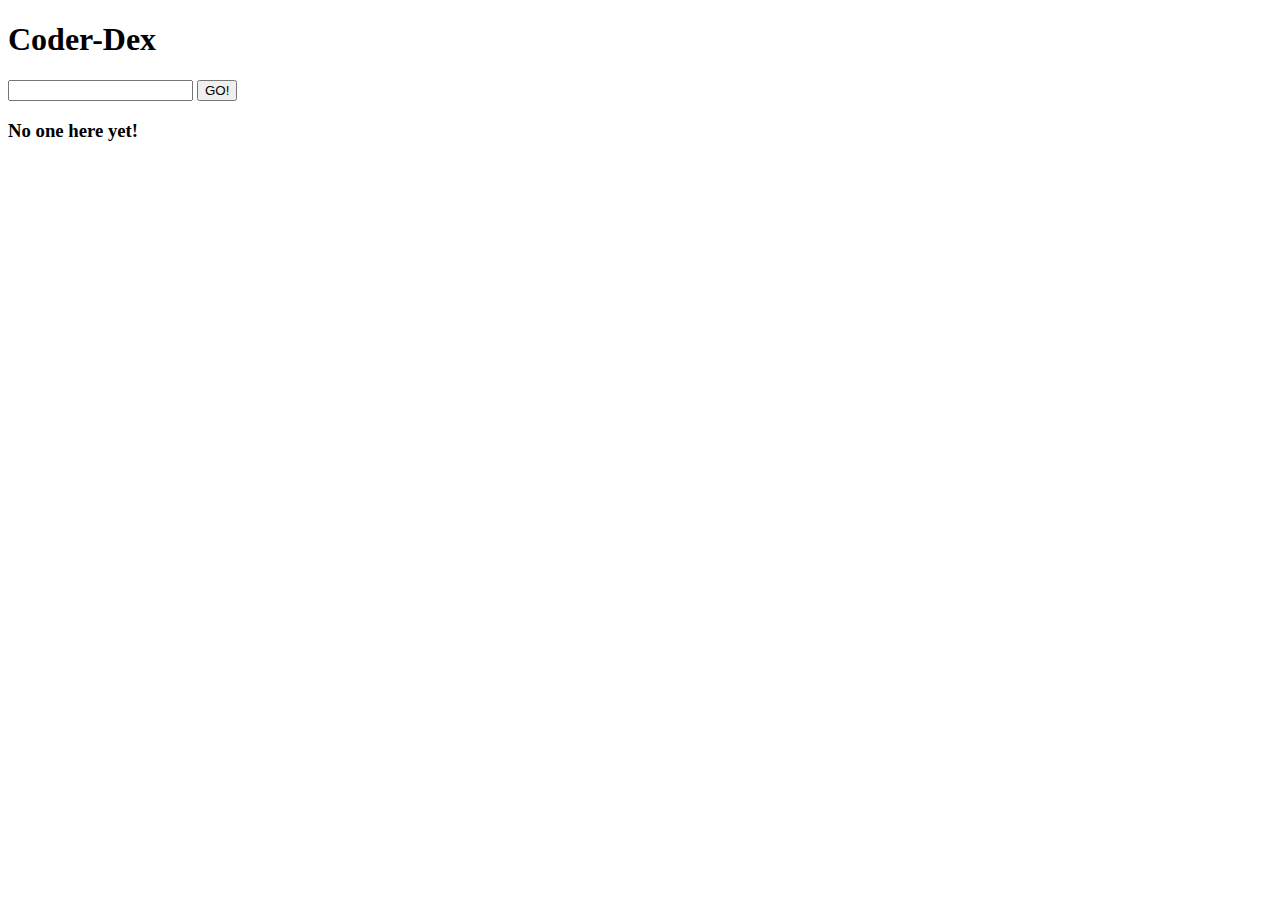
==== Practice/Coder-Dex/index.html @ 71ce859e "More rearranging." ====
<!DOCTYPE html>
<html lang="en">
<head>
    <meta charset="UTF-8">
    <meta http-equiv="X-UA-Compatible" content="IE=edge">
    <meta name="viewport" content="width=device-width, initial-scale=1.0">
    <link rel="stylesheet" href="./style.css">
    <title>Coder-Dex</title>
</head>
<body>
    <h1>Coder-Dex</h1>
    <input type="text" oninput="getUserName(this)">
    <button onclick="search()">GO!</button>

    <div id="coder-decks">
        <h3>No one here yet!</h3>
    </div>
    
    <script src="./practice.js"></script>
</body>
</html>
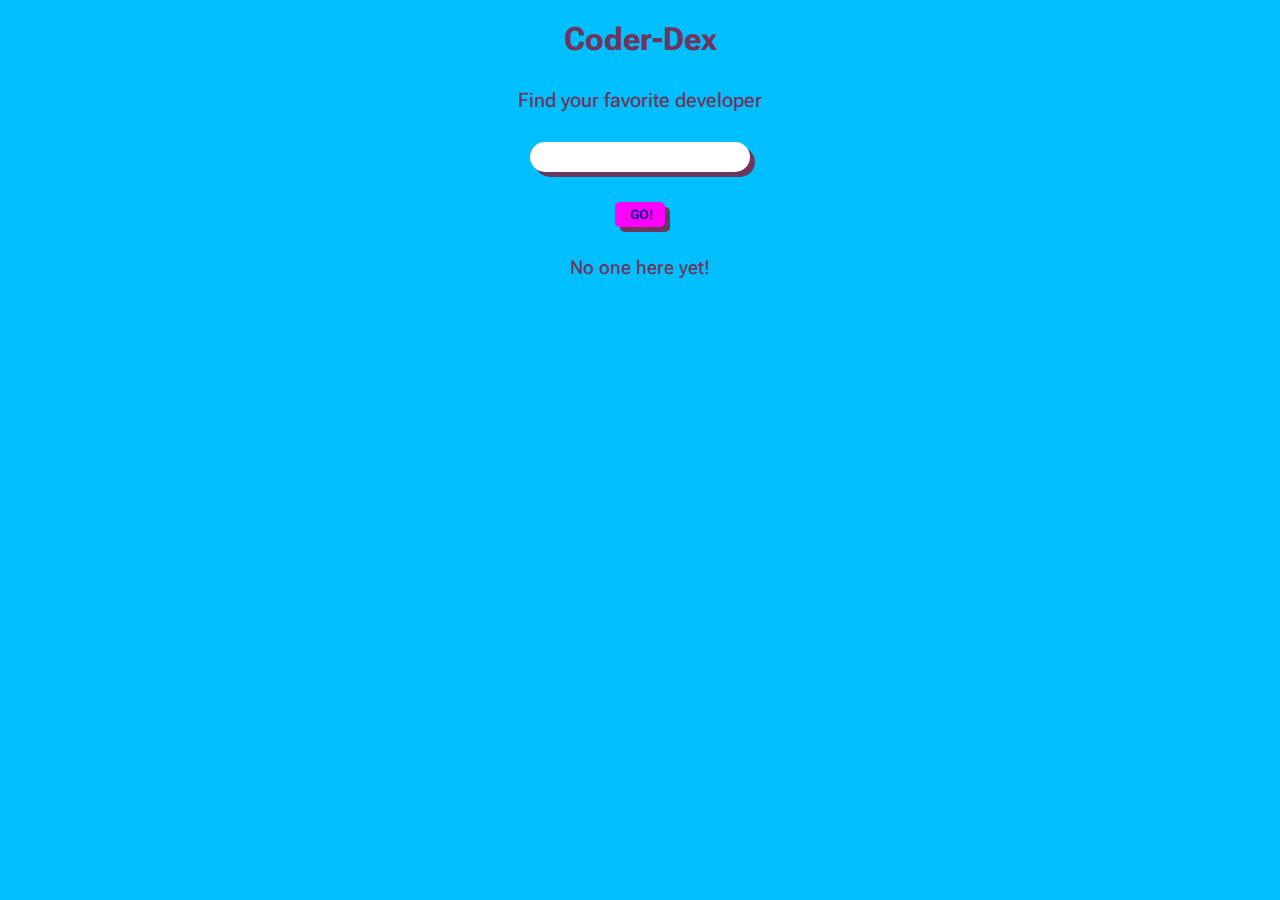
==== commit a9c46c4e: "Styled with CSS to my liking, and removed "No one here yet"" ====
--- a/Practice/Coder-Dex/index.html
+++ b/Practice/Coder-Dex/index.html
@@ -1,21 +1,32 @@
 <!DOCTYPE html>
 <html lang="en">
+
 <head>
     <meta charset="UTF-8">
     <meta http-equiv="X-UA-Compatible" content="IE=edge">
     <meta name="viewport" content="width=device-width, initial-scale=1.0">
     <link rel="stylesheet" href="./style.css">
+    <link rel="preconnect" href="https://fonts.googleapis.com">
+    <link rel="preconnect" href="https://fonts.gstatic.com" crossorigin>
+    <link
+        href="https://fonts.googleapis.com/css2?family=Bruno+Ace+SC&family=Poppins:ital,wght@0,100;0,200;0,300;0,400;0,500;0,600;0,700;0,800;0,900;1,100;1,200;1,300;1,400;1,500;1,600;1,700;1,800;1,900&family=Roboto+Flex:wght@100;200&family=Roboto:ital,wght@0,100;0,300;0,400;1,100;1,300&display=swap"
+        rel="stylesheet">
     <title>Coder-Dex</title>
 </head>
+
 <body>
     <h1>Coder-Dex</h1>
-    <input type="text" oninput="getUserName(this)">
-    <button onclick="search()">GO!</button>
+    <h2>Find your favorite developer</h2>
+    <form onsubmit="hideH3(event)" onsubmit="clearInput(event)">
+        <input id="input-to-clear" type="text" oninput="getUserName(this)">
+        <button onclick="search()">GO!</button>
+    </form>
 
     <div id="coder-decks">
-        <h3>No one here yet!</h3>
+        <h3 id="to-be-removed">No one here yet!</h3>
     </div>
-    
+
     <script src="./practice.js"></script>
 </body>
+
 </html>--- a/Practice/Coder-Dex/style.css
+++ b/Practice/Coder-Dex/style.css
@@ -0,0 +1,76 @@
+* {
+    margin: 0;
+    padding: 0;
+    font-family: 'Bruno Ace SC', cursive;
+    font-family: 'Poppins', sans-serif;
+    font-family: 'Roboto', sans-serif;
+    font-family: 'Roboto Flex', sans-serif;
+    font-weight: 500;
+    color: #6d375d;
+}
+
+body {
+    background-color: deepskyblue;
+    display: flex;
+    flex-direction: column;
+    align-items: center;
+    gap: 30px;
+    margin-top: 20px;
+}
+
+h1{
+    font-weight: 700;
+}
+
+h2{
+    font-size: 20px;
+}
+
+form{
+    display: flex;
+    flex-direction: column;
+    gap: 30px;
+    align-items: center;
+}
+
+input{
+    border-radius: 15px;
+    height: 30px;
+    border: none;
+    width: 200px;
+    padding: 0px 10px;
+    box-shadow: 5px 5px #6d375d;
+}
+
+button{
+    background-color: fuchsia;
+    color: darkblue;
+    padding: 5px 15px;
+    border-radius: 5px;
+    font-weight: 600;
+    box-shadow: 5px 5px #6d375d;
+    border: none;
+    width: 50px;
+}
+
+.card {
+    width: 500px;
+    height: 200px;
+    display: flex;
+    border: 2px solid #6d375d;
+    gap: 30px;
+    align-items: center;
+    border-radius: 5px;
+    padding: 0px 20px;
+    margin-bottom: 20px;
+    background-color: white;
+}
+
+.card img {
+    height: 128px;
+    border-radius: 50%;
+}
+
+#to-be-removed {
+    display: block;
+}